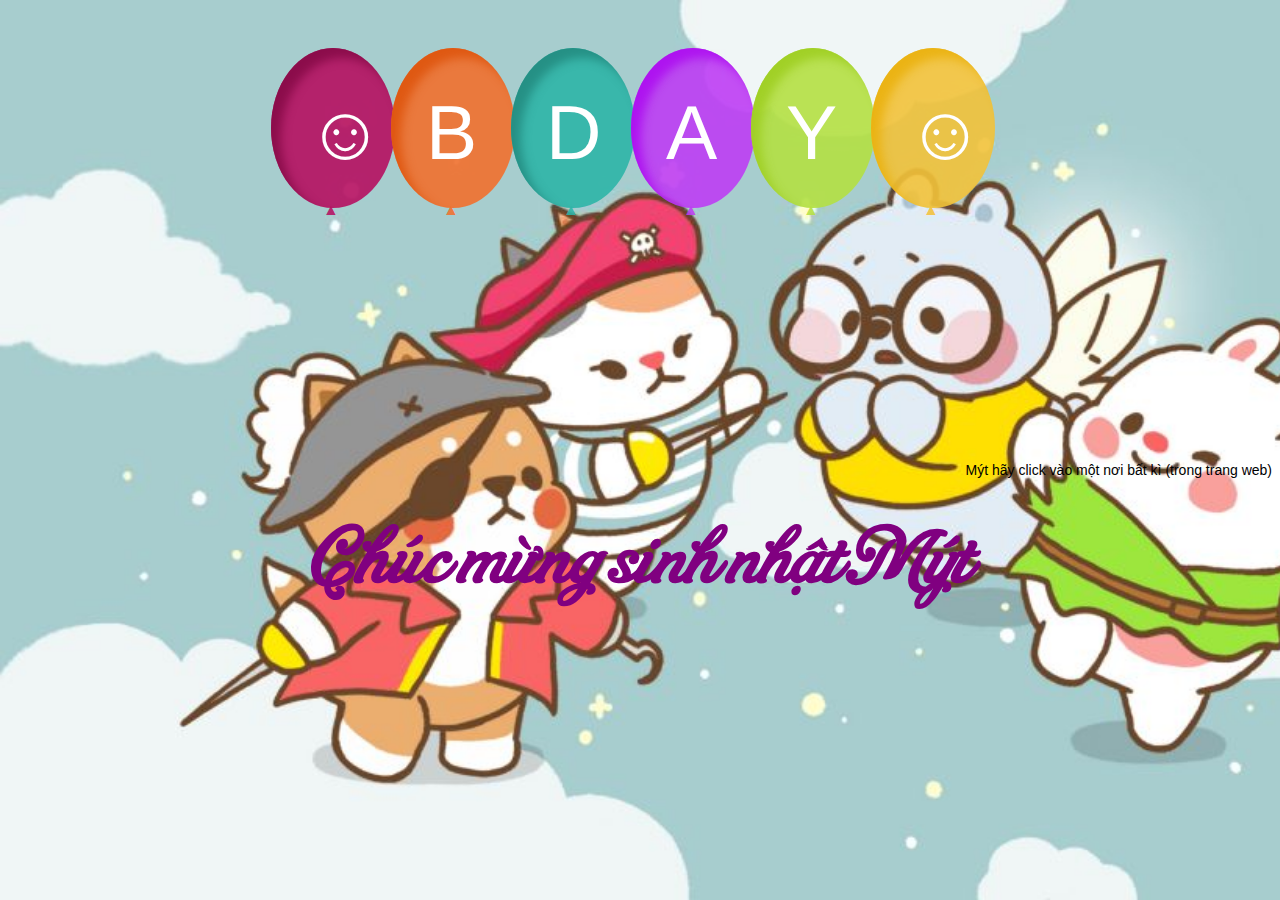
==== index.html @ 3fc04f2d "doen mah fren" ====
<html __fvdsurfcanyoninserted="1" class=" clickberry-extension clickberry-extension-standalone clickberry-extension clickberry-extension-standalone clickberry-extension clickberry-extension-standalone"><head>
        <meta charset="UTF-8">
			<link rel="icon" type="image/png" href="myt.ico">

        <title>&#10084; HAPPY BIRTHDAY &#10084;</title>
        <script type="text/javascript" src="chrome-extension://bfbmjmiodbnnpllbbbfblcplfjjepjdn/js/injected.js"></script>
        <meta content="clickberry-extension-here">
        <meta content="clickberry-extension-here">
            <link type="text/css" rel="stylesheet" href="concac.css">
   
	<script type="text/javascript" src="chrome-extension://bfbmjmiodbnnpllbbbfblcplfjjepjdn/js/injected.js"></script><meta content="clickberry-extension-here"></head>
    
	<script type="text/javascript">

    var popup = function() {

        window.open ('myt.html', '_blank');
    }

</script>
    
    <body onclick="popup()">

        <div class="container">
            <div class="balloon">
                <div><span>☺</span>
                </div>
                <div><span>B</span>
                </div>
                <div><span>D</span>
                </div>
                <div><span>A</span>
                </div>
                <div><span>Y</span>
                </div>
                <div><span>☺</span>
                </div>
            </div>
             <h1>Chúc mừng sinh nhật Mýt</h1>
		

        </div>
		<p class="caution">Mýt hãy click vào một nơi bất kì (trong trang web)</p>
</body></html>
---- concac.css ----
@charset "utf-8";
/* CSS Document */
 @font-face { font-family: Bambola; src: url('iCielBambola.otf'); } 

body {
font-family:'Wendy One', sans-serif;
}
body {
  background: url(Wallpaper-TontonPirate-1024x576.jpg);
	background-size: cover;
}
            span {
                text-transform: uppercase;
            }
            .container {
                width: 800px;
                height: 420px;
                padding: 10px;
                margin: 0 auto;
                position: relative;
            }
            .balloon {
                width: 738px;
                margin: 0 auto;
                padding-top: 30px;
                position: relative;
            }
            .balloon > div {
                width: 104px;
                height: 140px;
                background: rgba(182, 15, 97, 0.9);
                border-radius: 0;
                border-radius: 80% 80% 80% 80%;
                margin: 0 auto;
                position: absolute;
                padding: 10px;
                box-shadow: inset 17px 7px 10px rgba(182, 15, 97, 0.9);
                -webkit-transform-origin: bottom center;
            }
            .balloon > div:nth-child(1) {
                background: rgba(182, 15, 97, 0.9);
                left: 0;
                box-shadow: inset 10px 10px 10px rgba(135, 11, 72, 0.9);
                -webkit-animation: balloon1 6s ease-in-out infinite;
                -moz-animation: balloon1 6s ease-in-out infinite;
                -o-animation: balloon1 6s ease-in-out infinite;
                animation: balloon1 6s ease-in-out infinite;
            }
            .balloon > div:nth-child(1):before {
                color: rgba(182, 15, 97, 0.9);
            }
            .balloon > div:nth-child(2) {
                background: rgba(242, 112, 45, 0.9);
                left: 120px;
                box-shadow: inset 10px 10px 10px rgba(222, 85, 14, 0.9);
                -webkit-animation: balloon2 6s ease-in-out infinite;
                -moz-animation: balloon2 6s ease-in-out infinite;
                -o-animation: balloon2 6s ease-in-out infinite;
                animation: balloon2 6s ease-in-out infinite;
            }
            .balloon > div:nth-child(2):before {
                color: rgba(242, 112, 45, 0.9);
            }
            .balloon > div:nth-child(3) {
                background: rgba(45, 181, 167, 0.9);
                left: 240px;
                box-shadow: inset 10px 10px 10px rgba(35, 140, 129, 0.9);
                -webkit-animation: balloon4 6s ease-in-out infinite;
                -moz-animation: balloon4 6s ease-in-out infinite;
                -o-animation: balloon4 6s ease-in-out infinite;
                animation: balloon4 6s ease-in-out infinite;
            }
            .balloon > div:nth-child(3):before {
                color: rgba(45, 181, 167, 0.9);
            }
            .balloon > div:nth-child(4) {
                background: rgba(190, 61, 244, 0.9);
                left: 360px;
                box-shadow: inset 10px 10px 10px rgba(173, 14, 240, 0.9);
                -webkit-animation: balloon1 5s ease-in-out infinite;
                -moz-animation: balloon1 5s ease-in-out infinite;
                -o-animation: balloon1 5s ease-in-out infinite;
                animation: balloon1 5s ease-in-out infinite;
            }
            .balloon > div:nth-child(4):before {
                color: rgba(190, 61, 244, 0.9);
            }
            .balloon > div:nth-child(5) {
                background: rgba(180, 224, 67, 0.9);
                left: 480px;
                box-shadow: inset 10px 10px 10px rgba(158, 206, 34, 0.9);
                -webkit-animation: balloon3 5s ease-in-out infinite;
                -moz-animation: balloon3 5s ease-in-out infinite;
                -o-animation: balloon3 5s ease-in-out infinite;
                animation: balloon3 5s ease-in-out infinite;
            }
            .balloon > div:nth-child(5):before {
                color: rgba(180, 224, 67, 0.9);
            }
            .balloon > div:nth-child(6) {
                background: rgba(242, 194, 58, 0.9);
                left: 600px;
                box-shadow: inset 10px 10px 10px rgba(234, 177, 15, 0.9);
                -webkit-animation: balloon2 3s ease-in-out infinite;
                -moz-animation: balloon2 3s ease-in-out infinite;
                -o-animation: balloon2 3s ease-in-out infinite;
                animation: balloon2 3s ease-in-out infinite;
            }
            .balloon > div:nth-child(6):before {
                color: rgba(242, 194, 58, 0.9);
            }
            .balloon > div:before {
                color: rgba(182, 15, 97, 0.9);
                position: absolute;
                bottom: -11px;
                left: 52px;
                content:"▲";
                font-size: 1em;
            }
            span {
                font-size: 4.8em;
                color: white;
                position: relative;
                top: 30px;
                left: 50%;
                margin-left: -27px;
            }
            /*BALLOON 1 4*/
            @-webkit-keyframes balloon1 {
                0%, 100% {
                    -webkit-transform: translateY(0) rotate(-6deg);
                }
                50% {
                    -webkit-transform: translateY(-20px) rotate(8deg);
                }
            }
            @-moz-keyframes balloon1 {
                0%, 100% {
                    -moz-transform: translateY(0) rotate(-6deg);
                }
                50% {
                    -moz-transform: translateY(-20px) rotate(8deg);
                }
            }
            @-o-keyframes balloon1 {
                0%, 100% {
                    -o-transform: translateY(0) rotate(-6deg);
                }
                50% {
                    -o-transform: translateY(-20px) rotate(8deg);
                }
            }
            @keyframes balloon1 {
                0%, 100% {
                    transform: translateY(0) rotate(-6deg);
                }
                50% {
                    transform: translateY(-20px) rotate(8deg);
                }
            }
            /* BAllOON 2 5*/
            @-webkit-keyframes balloon2 {
                0%, 100% {
                    -webkit-transform: translateY(0) rotate(6eg);
                }
                50% {
                    -webkit-transform: translateY(-30px) rotate(-8deg);
                }
            }
            @-moz-keyframes balloon2 {
                0%, 100% {
                    -moz-transform: translateY(0) rotate(6deg);
                }
                50% {
                    -moz-transform: translateY(-30px) rotate(-8deg);
                }
            }
            @-o-keyframes balloon2 {
                0%, 100% {
                    -o-transform: translateY(0) rotate(6deg);
                }
                50% {
                    -o-transform: translateY(-30px) rotate(-8deg);
                }
            }
            @keyframes balloon2 {
                0%, 100% {
                    transform: translateY(0) rotate(6deg);
                }
                50% {
                    transform: translateY(-30px) rotate(-8deg);
                }
            }
            /* BAllOON 0*/
            @-webkit-keyframes balloon3 {
                0%, 100% {
                    -webkit-transform: translate(0, -10px) rotate(6eg);
                }
                50% {
                    -webkit-transform: translate(-20px, 30px) rotate(-8deg);
                }
            }
            @-moz-keyframes balloon3 {
                0%, 100% {
                    -moz-transform: translate(0, -10px) rotate(6eg);
                }
                50% {
                    -moz-transform: translate(-20px, 30px) rotate(-8deg);
                }
            }
            @-o-keyframes balloon3 {
                0%, 100% {
                    -o-transform: translate(0, -10px) rotate(6eg);
                }
                50% {
                    -o-transform: translate(-20px, 30px) rotate(-8deg);
                }
            }
            @keyframes balloon3 {
                0%, 100% {
                    transform: translate(0, -10px) rotate(6eg);
                }
                50% {
                    transform: translate(-20px, 30px) rotate(-8deg);
                }
            }
            /* BAllOON 3*/
            @-webkit-keyframes balloon4 {
                0%, 100% {
                    -webkit-transform: translate(10px, -10px) rotate(-8eg);
                }
                50% {
                    -webkit-transform: translate(-15px, 20px) rotate(10deg);
                }
            }
            @-moz-keyframes balloon4 {
                0%, 100% {
                    -moz-transform: translate(10px, -10px) rotate(-8eg);
                }
                50% {
                    -moz-transform: translate(-15px, 10px) rotate(10deg);
                }
            }
            @-o-keyframes balloon4 {
                0%, 100% {
                    -o-transform: translate(10px, -10px) rotate(-8eg);
                }
                50% {
                    -o-transform: translate(-15px, 10px) rotate(10deg);
                }
            }
            @keyframes balloon4 {
                0%, 100% {
                    transform: translate(10px, -10px) rotate(-8eg);
                }
                50% {
                    transform: translate(-15px, 10px) rotate(10deg);
                }
            }
            h1 {
                position: relative;
                top: 100%;
                text-align: center;
                color: white;
                font-size: 5em;
				font-family: Bambola;
				color:purple;
				
            }

.caution 
{
	
	text-align: right;
	font: Cambria, "Hoefler Text", "Liberation Serif", Times, "Times New Roman", "serif";
	color: black;
	font-size: 14px;
}
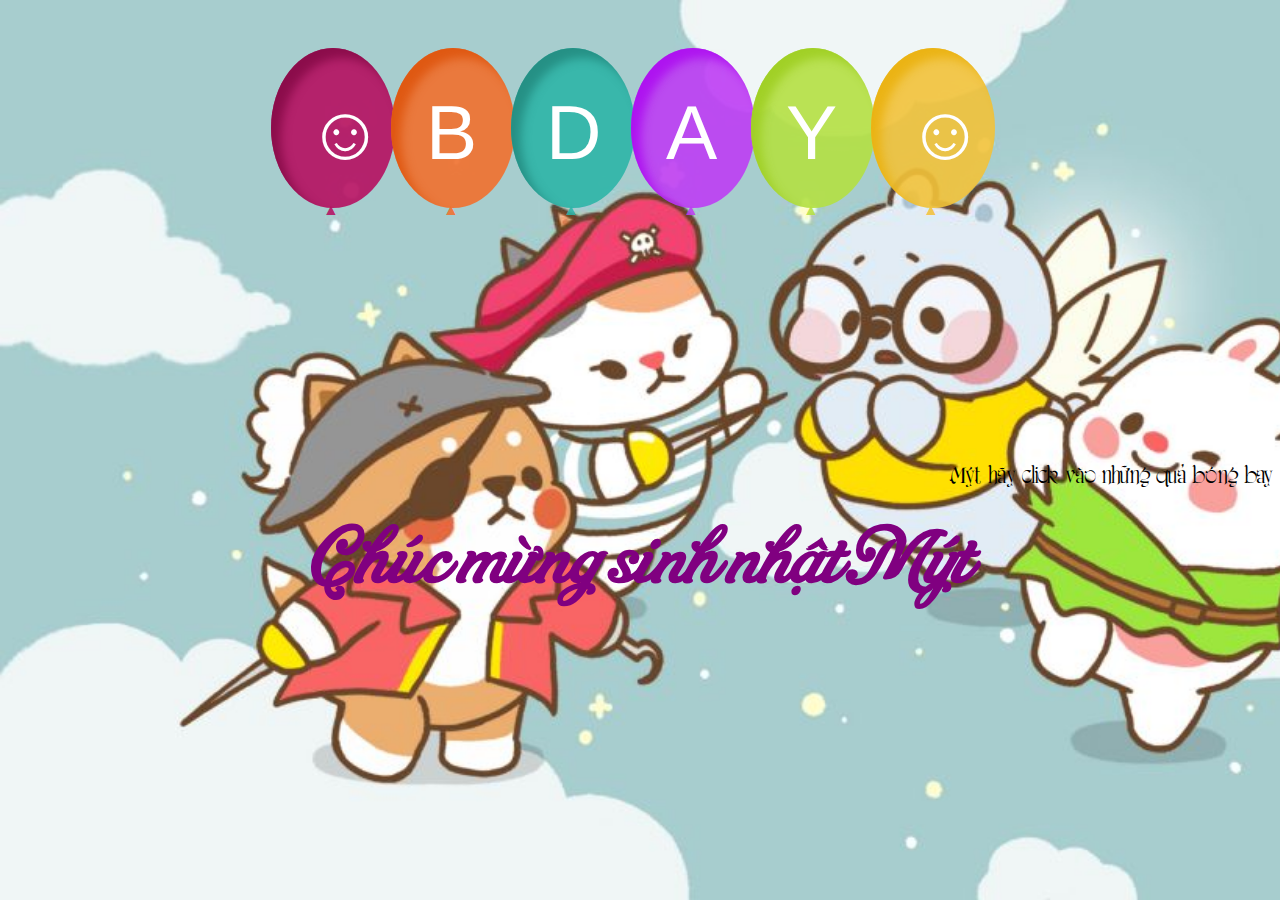
==== commit c3f1a56e: "update xD" ====
--- a/index.html
+++ b/index.html
@@ -40,5 +40,5 @@
 		
 
         </div>
-		<p class="caution">Mýt hãy click vào một nơi bất kì (trong trang web)</p>
+		<p class="caution">Mýt hãy click vào những quả bóng bay</p>
 </body></html>--- a/concac.css
+++ b/concac.css
@@ -1,6 +1,7 @@
 @charset "utf-8";
 /* CSS Document */
  @font-face { font-family: Bambola; src: url('iCielBambola.otf'); } 
+ @font-face { font-family: Amerigraf; src: url('iCielAmerigraf.otf'); } 
 
 body {
 font-family:'Wendy One', sans-serif;
@@ -272,7 +273,7 @@
 {
 	
 	text-align: right;
-	font: Cambria, "Hoefler Text", "Liberation Serif", Times, "Times New Roman", "serif";
+	font-family: amerigraf;
 	color: black;
-	font-size: 14px;
+	font-size: 16px;
 }